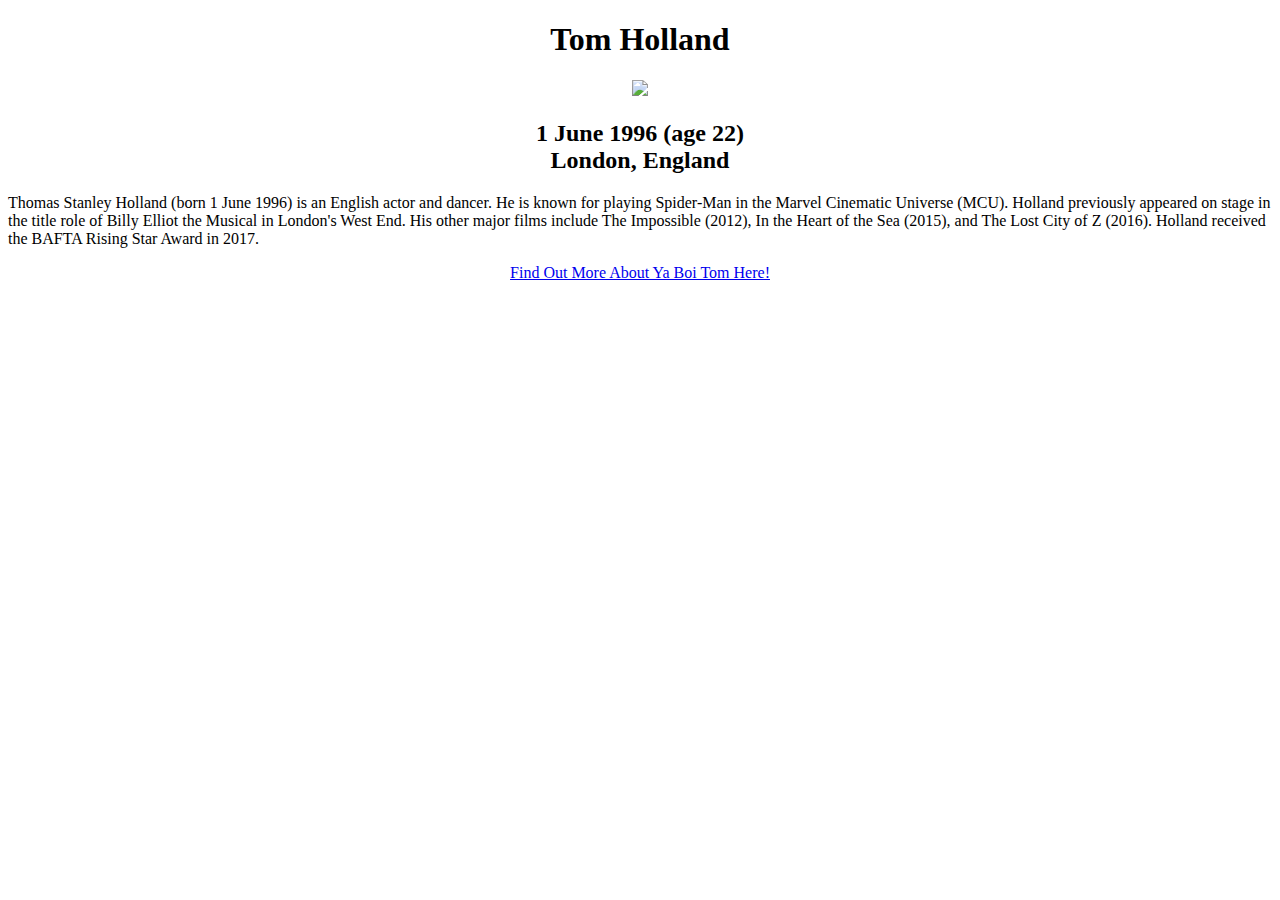
==== project1.html @ 563c1f35 "add project1.html" ====
<!DOCTYPE html>
<html lang="en">
<head>
    <meta charset="UTF-8">
    <meta name="viewport" content="width=device-width, initial-scale=1.0">
    <meta http-equiv="X-UA-Compatible" content="ie=edge">
    <link rel="stylesheet" href="styles/style.css">
    <title>Tom Holland</title>
</head>

<header> 
    <center> 
        <h1> Tom Holland </h1>
    </center>
</header>

<body>
    <center>
    <img src="assets/Tom_Holland.jpg" ref="Tom Holland Picture">

    <h2>
        1 June 1996 (age 22) <br />
        London, England
    </h2>
    </center>

    <p>
        Thomas Stanley Holland (born 1 June 1996) is an English actor and dancer. 
        He is known for playing Spider-Man in the Marvel Cinematic Universe (MCU). 
        Holland previously appeared on stage in the title role of Billy Elliot the Musical in London's West End. 
        His other major films include The Impossible (2012), In the Heart of the Sea (2015), and The Lost City of Z (2016). 
        Holland received the BAFTA Rising Star Award in 2017.
    </p>

    <center>
        <a href="https://en.wikipedia.org/wiki/Tom_Holland_(actor)" class="button">Find Out More About Ya Boi Tom Here!</a>
    </center>
</body>

<footer>

</footer>
</html>
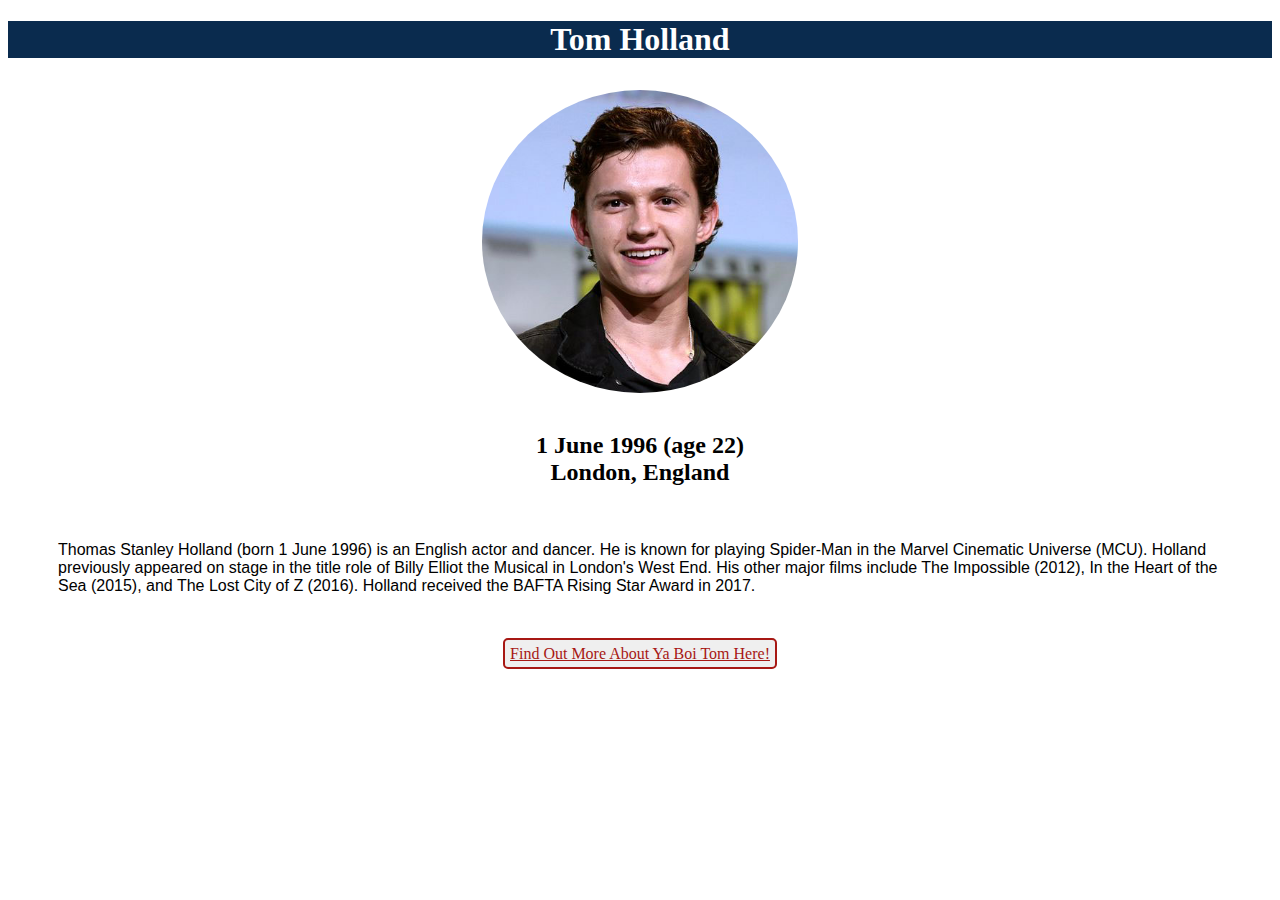
==== commit 53cc0106: "Update project1.html" ====
--- a/project1.html
+++ b/project1.html
@@ -4,7 +4,7 @@
     <meta charset="UTF-8">
     <meta name="viewport" content="width=device-width, initial-scale=1.0">
     <meta http-equiv="X-UA-Compatible" content="ie=edge">
-    <link rel="stylesheet" href="styles/style.css">
+    <link rel="stylesheet" href="style.css">
     <title>Tom Holland</title>
 </head>
 
@@ -16,7 +16,7 @@
 
 <body>
     <center>
-    <img src="assets/Tom_Holland.jpg" ref="Tom Holland Picture">
+    <img src="Tom_Holland.jpg" ref="Tom Holland Picture">
 
     <h2>
         1 June 1996 (age 22) <br />
@@ -40,4 +40,4 @@
 <footer>
 
 </footer>
-</html>+</html>
--- a/style.css
+++ b/style.css
@@ -0,0 +1,36 @@
+header {
+    background-color: #0a2b4e;
+}
+
+img {
+    padding: 10px;
+    border-radius:50%;
+    max-width: 25%;
+    max-height: 25%;
+}
+
+h1, h2, h3, h4, h5, h6 {
+    font-family: 'Roboto Slab', serif;
+}
+
+h1 {
+    color: white;
+}
+
+h2 {
+    padding: 5px;
+}
+
+p {
+    margin: 50px;
+    font-family: 'Montserrat', sans-serif;
+}
+
+.button {
+    color: #a71814;
+    background-color: #efefef;
+    
+    border: 2px solid #a71814;
+    border-radius: 5px;
+    padding: 5px;
+}
